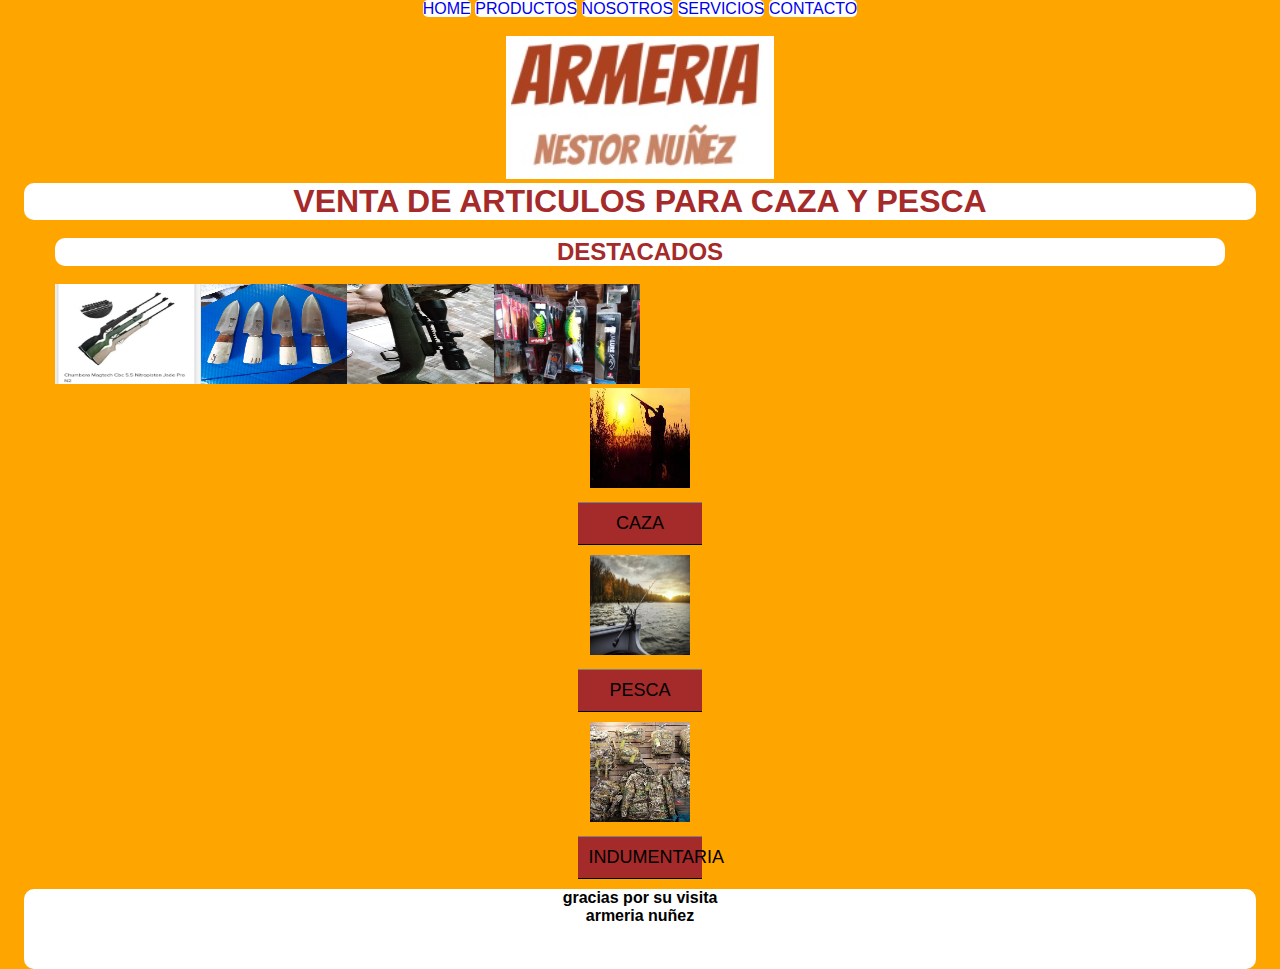
==== index.html @ 603bfd66 "second commit" ====
<!DOCTYPE html>
<html lang="en">
<head>
    <meta charset="UTF-8">
    <meta http-equiv="X-UA-Compatible" content="IE=edge">
    <meta name="viewport" content="width=device-width, initial-scale=1.0">
    <link rel="stylesheet" href="./assets/css/style.css">
    <link rel="shortcut icon" href="./photos/favicon.jpg" type="image/x-icon">
    <title>Document</title>
</head>
<body>
    <header> 
        <nav>
            <ul class="menu">
                <a href="index.html">Home</a>
                <a href="./pages/productos.html">Productos</a>
                <a href="./pages/nosotros.html">Nosotros</a>
                <a href="./pages/servicios.html">Servicios</a>
                <a href="./pages/contacto.html">Contacto</a>
            </ul>
        </nav>       
    </header>
    <br>
    <p class="titulo">
        <img src="./photos/logo.jpg" alt="content">
        <h1>venta de articulos para caza y pesca</h1>
    </p>
<br>
    <section class="roll-in-left">  
        <h2>destacados</h2>
<br>
        <ul>
            <li><img src="./photos/chumberas.jpg" alt="surtidos de chumberas" width="100px" height="100"></li>
            <li><img src="./photos/cuchillos.jpg" alt="surtido de cuchillos" width="100px" height="100"></li>
            <li><img src="./photos/miras.jpg" alt="surtido de miras" width="100px" height="100"></li>
            <li><img src="./photos/señuelos.jpg" alt="surtido de señuelos" width="100px" height="100"></li>
        </ul>
    </section>   
    <section>
        <article>
            <img src="./photos/cazador.jpg" alt="articulos de caza" width="100px" height="100">
            <ul class="desplegable">
                <li><a href="#">caza</a>
                    <ul>
                        <li><a href="#">miras</a></li>
                        <li><a href="#">armas</a></li>
                        <li><a href="#">cuchillos</a></li>
                        <li><a href="#">accesorios</a></li>
                    </ul>
                </li>   
            </ul>
        </article>    
        <article>
            <img src="./photos/pesca.jpg" alt="articulos de pesca" width="100px" height="100">
            <ul class="desplegable">
                <li><a href="#">pesca</a>
                    <ul>
                        <li><a href="#">reels</a></li>
                        <li><a href="#">cañas</a></li>
                        <li><a href="#">señuelos</a></li>
                        <li><a href="#">accesorios</a></li>
                    </ul>
                </li>   
            </ul>
        </article>        
        
        <article>
            <img src="./photos/indumentaria.jpg" alt="indumentaria de caza y pesca" width="100px"height="100">
            <ul class="desplegable">
                <li><a href="#">indumentaria</a>
                    <ul>
                        <li><a href="#">masculino</a></li>
                        <li><a href="#">femenino</a></li>
                        <li><a href="#">niños</a></li>
                        <li><a href="#">calzado</a></li>
                        <li><a href="#">gorros</a></li>
                    </ul>
                </li>   
            </ul>
        </article>
    </section>

    <footer id="footer">
        <p>gracias por su visita</p>
        <p class="pag">armeria nuñez</p>
    </footer>
</body>
</html>
---- assets/css/style.css ----
header a{ 
    background-color: white;
    width: 100px;
    height: 100px;
    border-radius: 5px;
    text-decoration: none;
    text-transform: uppercase;
}
h1{
    background-color: white;
    color: brown;
    text-align: center;
    width: 100%;
    height: auto;;
    border-radius: 10px;
    font-family: Impact, Haettenschweiler, 'Arial Narrow Bold', sans-serif;
    text-transform: uppercase;
}
h2{
    background-color: white;
    color: brown;
    text-align: center;
    width: 100%;
    height: auto;;
    border-radius: 10px;
    font-family: Impact, Haettenschweiler, 'Arial Narrow Bold', sans-serif;
    text-transform: uppercase;
}

body{
    background-color: orange;
    text-align: center;
    color: black;
    font-family: Impact, Haettenschweiler, 'Arial Narrow Bold', sans-serif;
    padding: 0 1.5em;
}

.content{
    max-width: 1170px;
    margin-left: auto;
    margin-right: auto;
    padding: 1.5em;
}
.roll-in-left{
    width: 95%;
    margin: auto;
    overflow: hidden;
}
.roll-in-left ul{
    display: flex;
    padding: 0;
    width: 50%; 
}
.roll-in-left li {
	width: 100%;
	list-style: none;
}
.roll-in-left img {
	width: 100%;
}
.roll-in-left li {
	-webkit-animation: roll-in-left 0.6s ease-out both;
	animation: roll-in-left 0.6s ease-out both;
}
@-webkit-keyframes roll-in-left {
    0% {
    -webkit-transform: translateX(-800px) rotate(-540deg);
    transform: translateX(-800px) rotate(-540deg);
    opacity: 0;
    }
    100% {
    -webkit-transform: translateX(0) rotate(0deg);
    transform: translateX(0) rotate(0deg);
    opacity: 1;
    }
}
@keyframes roll-in-left {
    0% {
    -webkit-transform: translateX(-800px) rotate(-540deg);
    transform: translateX(-800px) rotate(-540deg);
    opacity: 0;
    }
    100% {
    -webkit-transform: translateX(0) rotate(0deg);
    transform: translateX(0) rotate(0deg);
    opacity: 1;
    }
}
ul.desplegable *{
    margin: 0px;
    padding: 0px;
    border: 0px;
    text-transform: uppercase;
}
ul.desplegable{
    margin: 10px auto;
    padding: 0;
    list-style: none;
    width: 10%;
    font-size: 18px;
}
ul.desplegable li{
    list-style: none;
}
ul.desplegable li a{
    display: block;
    padding: 10px 10px 10px 10px;
    background: brown;
    color: black;
    border-bottom: 1px solid black;
    border-top: 1px solid gray;
    text-decoration: none;
    box-sizing: border-box
}
ul.desplegable li ul{
    max-height: 0;
    margin: 0;
    padding: 0;
    list-style: none;
    overflow: hidden;
    transition: .3s all ease-in;
}
ul.desplegable li li a{
    padding: 10px 10px 10px 10px;
    background: coral;
    color: black;
    font-size: 16px;
    border: 0;
    border-bottom: 1px solid wheat;
    box-sizing: border-box;
}
ul.desplegable li li:last-child a{
    border-bottom: 0;
}
ul.desplegable li:hover ul{
    max-height: 300px;
    transition: .3s all ease-in;
}
ul.desplegable li a:hover{
    background: gray;
    color: white;
}
ul label{
    text-transform: capitalize;
}
ul label.input{
    text-transform: capitalize;
}
footer{
    width: 100%;
    height: 80px;
    background-color: white;
    color: black;
    text-align: center; 
    font-weight: bold;
    border-radius: 10px;
}
footer a{
    text-transform: uppercase;
}
footer a.pag{
    text-transform: capitalize;
}
*{
    margin: 0;
    padding: 0;
    box-sizing: border-box;
}
.galeria{
    min-height: 800px;
    width: 100%;
    background-color: orange;
    display: grid;
    padding: 20px;
    gap:10px;
}
.img{
    background-color: orange;
    border: 2px solid black;
    border-radius: 7px;
    box-shadow: 0 0 5px #333;
    transition: all 0.7s;
}
.img:hover{
    transform: scale(1.15);
    transition: all 0.5s;
}
.img1{
    background-color: red;
    background-image: url(/photos/img1.jpeg);
    background-position: center;
    background-size: cover;
}
.img2{
    background-color: blue;
    background-image: url(/photos/img2.jpeg);
    background-position: center;
    background-size: cover;
}
.img3{
    background-color: brown;
    background-image: url(/photos/img3.jpeg);
    background-position: center;
    background-size: cover;
}
.img4{
    background-color: green;
    background-image: url(/photos/img4.jpeg);
    background-position: center;
    background-size: cover;
}
.img5{
    background-color: violet;
    background-image: url(/photos/img5.jpeg);
    background-position: center;
    background-size: cover;
}
.img6{
    background-color: gray;
    background-image: url(/photos/img6.jpeg);
    background-position: center;
    background-size: cover;
}
.img7{
    background-color:yellow;
    background-image: url(/photos/img7.jpeg);
    background-position: center;
    background-size: cover;
}
.img8{
    background-color: lightblue;
    background-image: url(/photos/img8.jpeg);
    background-position: center;
    background-size: cover;
}

.img9{
    background-color: white;
    background-image: url(/photos/img9.jpeg);
    background-position: center;
    background-size: cover;
}
@media only screen and (min-width:320px) and (max-width:479px){
    .img{
        height: 175px;
    }
}

@media only screen and (min-width:480) and (max-width:767px){
    .img{
        height:175px;
        grid-template-columns: 1fr 1fr 1fr;
    }
}

@media only screen and (min-width:768px){
    .img1{
        grid-column: 1/2;
        grid-row: 1/2;
    }
    .img2{
        grid-column: 2/3;
        grid-row: 1/2;
    }
    .img3{
        grid-column: 3/4;
        grid-row: 1/2;
    }
    .img4{
        grid-column: 1/2;
        grid-row: 2/3;
    }
    .img5{
        grid-column: 2/3;
        grid-row: 2/3;
    }
    .img6{
        grid-column: 3/4;
        grid-row: 2/3;
    }
    .img7{
        grid-column: 1/2;
        grid-row: 3/4;
    }
    .img8{
        grid-column: 2/3;
        grid-row: 3/4;
    }

    .img9{
        grid-column: 3/4;
        grid-row: 3/4;
    }
}
.contact-wrapper {
    box-shadow: 0 0 20px 0 rgba(255, 255, 255);
}
.contact-wrapper > *{
    padding: 1em;
}
.contact-form {
    background:red;
}
.contact-form {
    margin: 0;
}
.contact-form form {
    display: grid;
    grid-template-columns: 1fr 1fr;
}
.contact-form form .block{
    grid-column: 1 / 3;
}
.contact-form form p {
    margin: 0;
    padding: 1em;
}
.contact-form form button,
.contact-form form input,
.contact-form form textarea {
    width: 100%;
    padding: 7em;
    border: none;
    background: none;
    outline: 0;
    color: #fff;
    border-bottom: 1px solid #d63031;
}
.contact-form form button {
    background: #b70e21;
    border: 0;
    text-transform: uppercase;
    padding: 1em;
}
.contact-form form button: hover,
.contacto-form form input: focus {
    background: #d63031;
    color: #fff;
    transition: background-color 1 ease-out;
    outline: 0;
}

.contact-info {
    background: white;
}
.contact-info h4,
.contact-info ul,
.contact-info p{ 
    text-align: center;
    margin: 0 0 1rem 0;
}

.contact-form ul{
    list-style: none;
    padding: 0;
}

.contact-form ul li{
    padding: .3em;
}

@media (min-width 700px){
    body{
        padding: 0 4rem;
    }

    .contact-wrapper{
        display: grid;
        grid-template-columns: 2fr 1fr;
    }
    .contact-wrapper > * {
        padding: 2em;
    }

    .contact-info h4,
    .contact-info ul,
    .contact-info p {
        padding: 1em;
        text-align: left;
    }
}
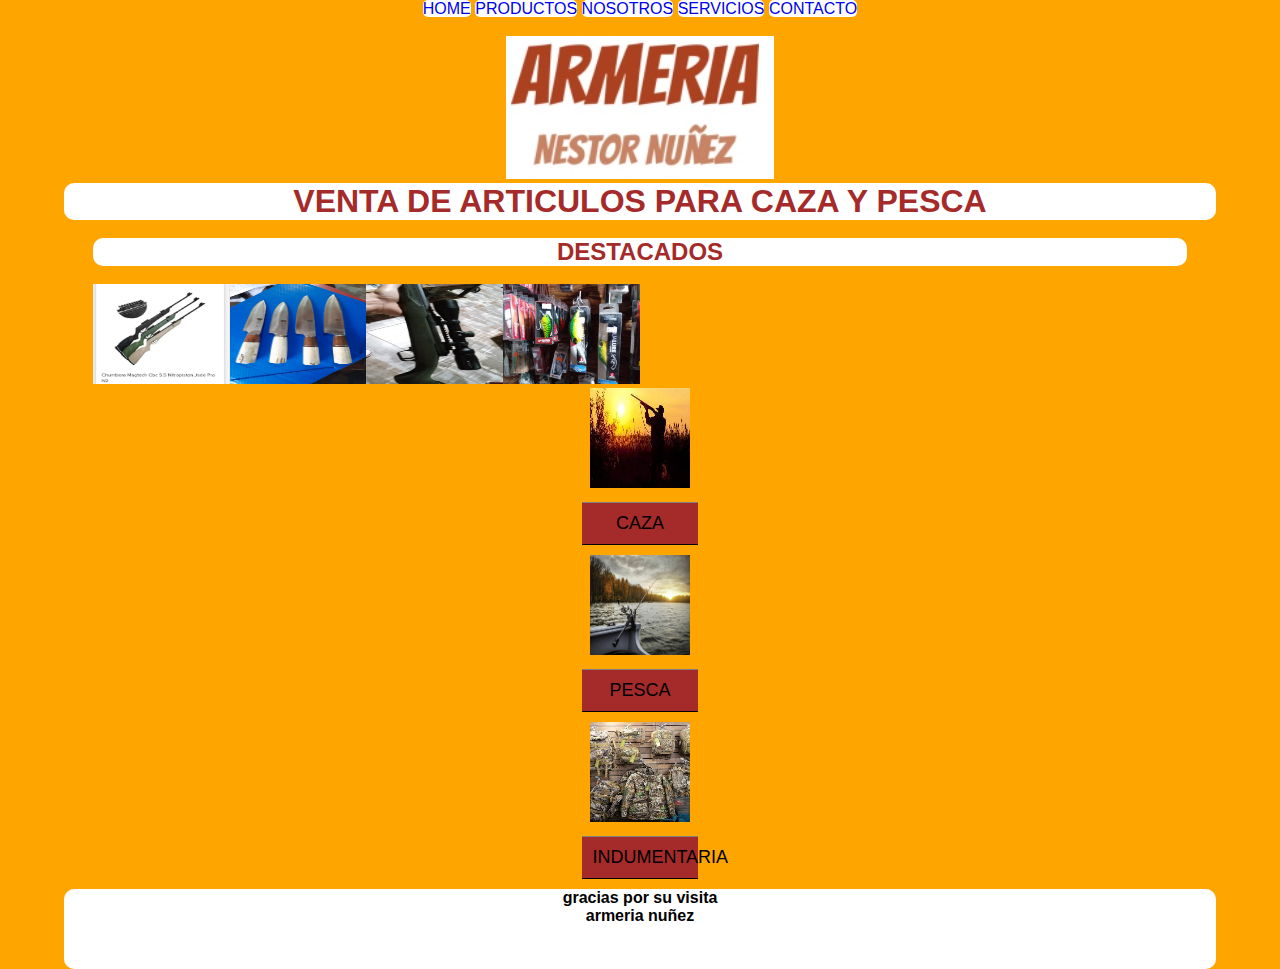
==== commit 531ff42c: "correcciones" ====
--- a/index.html
+++ b/index.html
@@ -22,7 +22,7 @@
     </header>
     <br>
     <p class="titulo">
-        <img src="./photos/logo.jpg" alt="content">
+        <img src="./photos/logo.jpg" alt="content" class="animacion">
         <h1>venta de articulos para caza y pesca</h1>
     </p>
 <br>
--- a/assets/css/style.css
+++ b/assets/css/style.css
@@ -332,8 +332,8 @@
     text-transform: uppercase;
     padding: 1em;
 }
-.contact-form form button: hover,
-.contacto-form form input: focus {
+.contact-form form button:hover
+.contacto-form form input:focus {
     background: #d63031;
     color: #fff;
     transition: background-color 1 ease-out;
@@ -359,11 +359,10 @@
     padding: .3em;
 }
 
-@media (min-width 700px){
+@media only screen and (min-width:700px){
     body{
         padding: 0 4rem;
     }
-
     .contact-wrapper{
         display: grid;
         grid-template-columns: 2fr 1fr;
@@ -371,12 +370,29 @@
     .contact-wrapper > * {
         padding: 2em;
     }
-
     .contact-info h4,
     .contact-info ul,
     .contact-info p {
         padding: 1em;
         text-align: left;
     }
-}
-
+
+
+.titulo {
+        -webkit-animation: roll-in-left 0.6s ease-out both;
+        animation: roll-in-left 0.6s ease-out both;
+    }
+    
+@keyframes titulo {
+        0% {
+        -webkit-transform: translateX(-800px) rotate(-540deg);
+        transform: translateX(-800px) rotate(-540deg);
+        opacity: 0;
+        }
+        100% {
+        -webkit-transform: translateX(0) rotate(0deg);
+        transform: translateX(0) rotate(0deg);
+        opacity: 1;
+        }
+    }
+}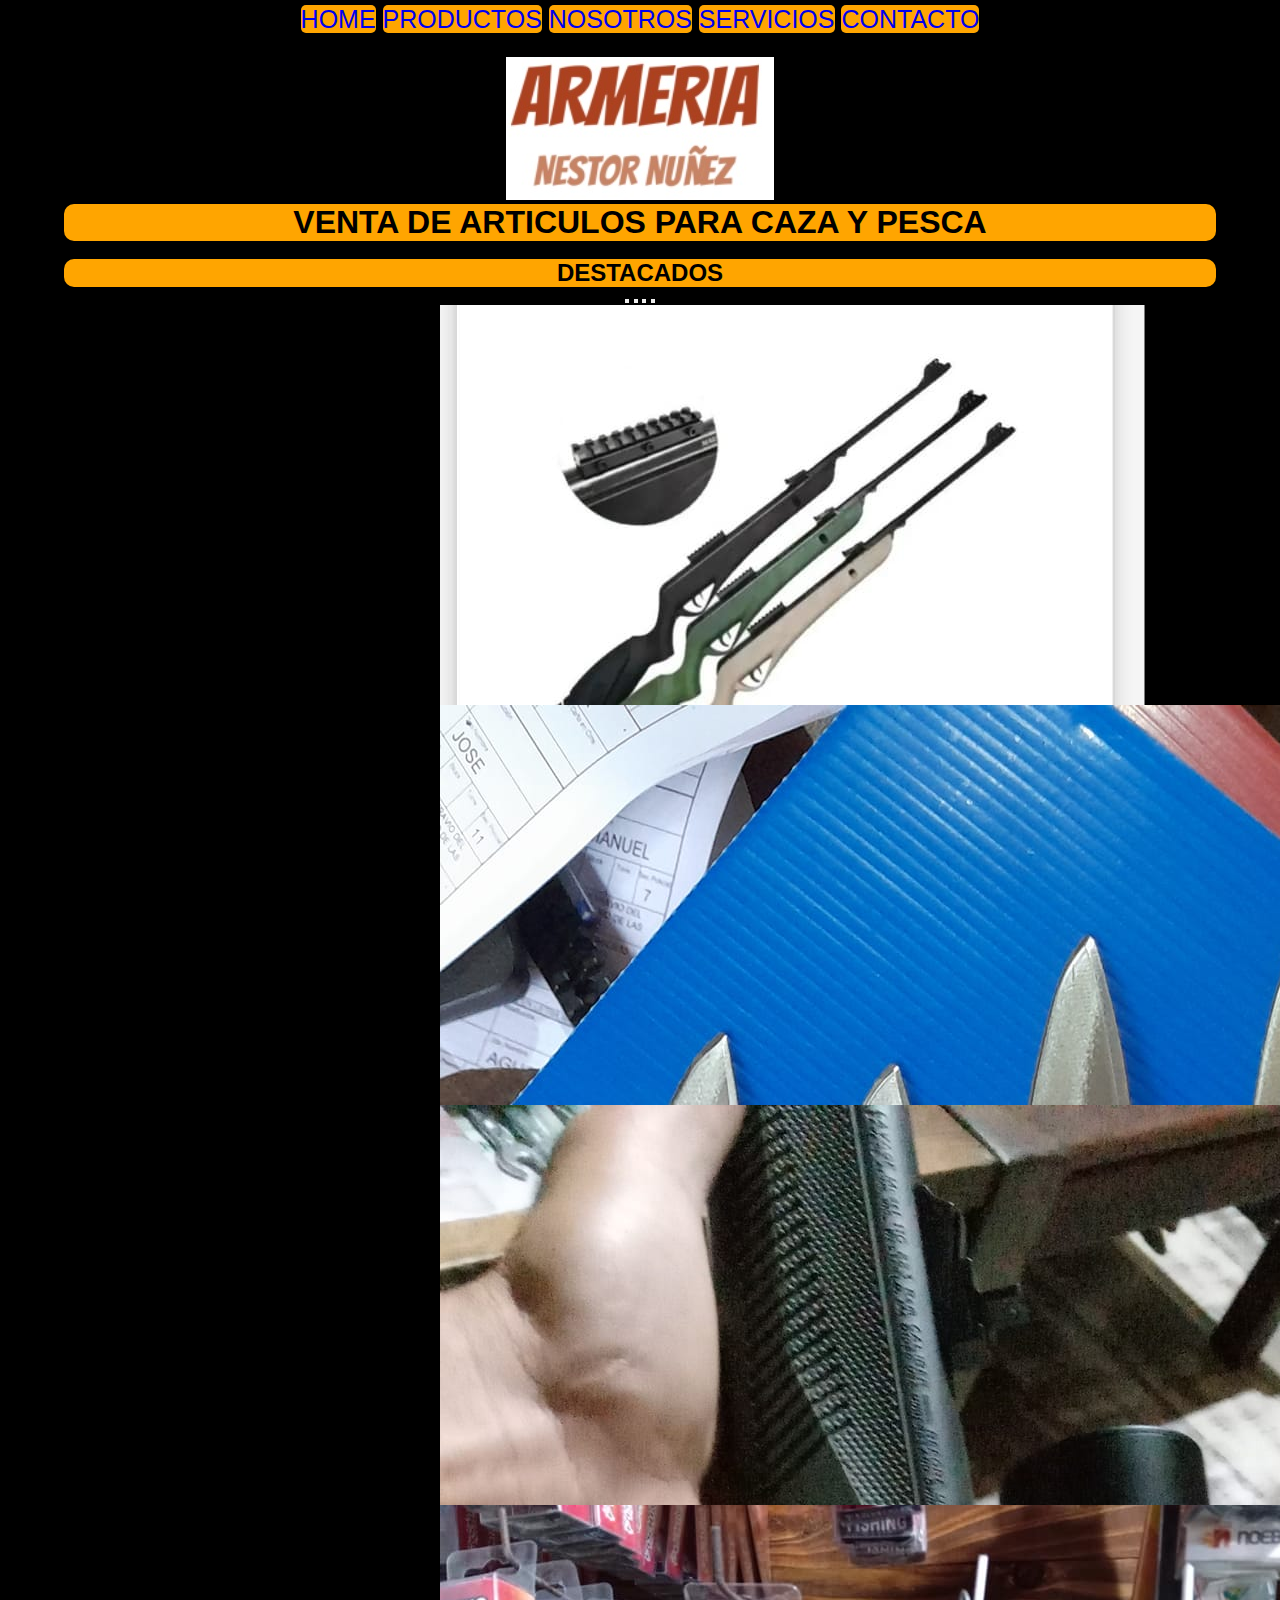
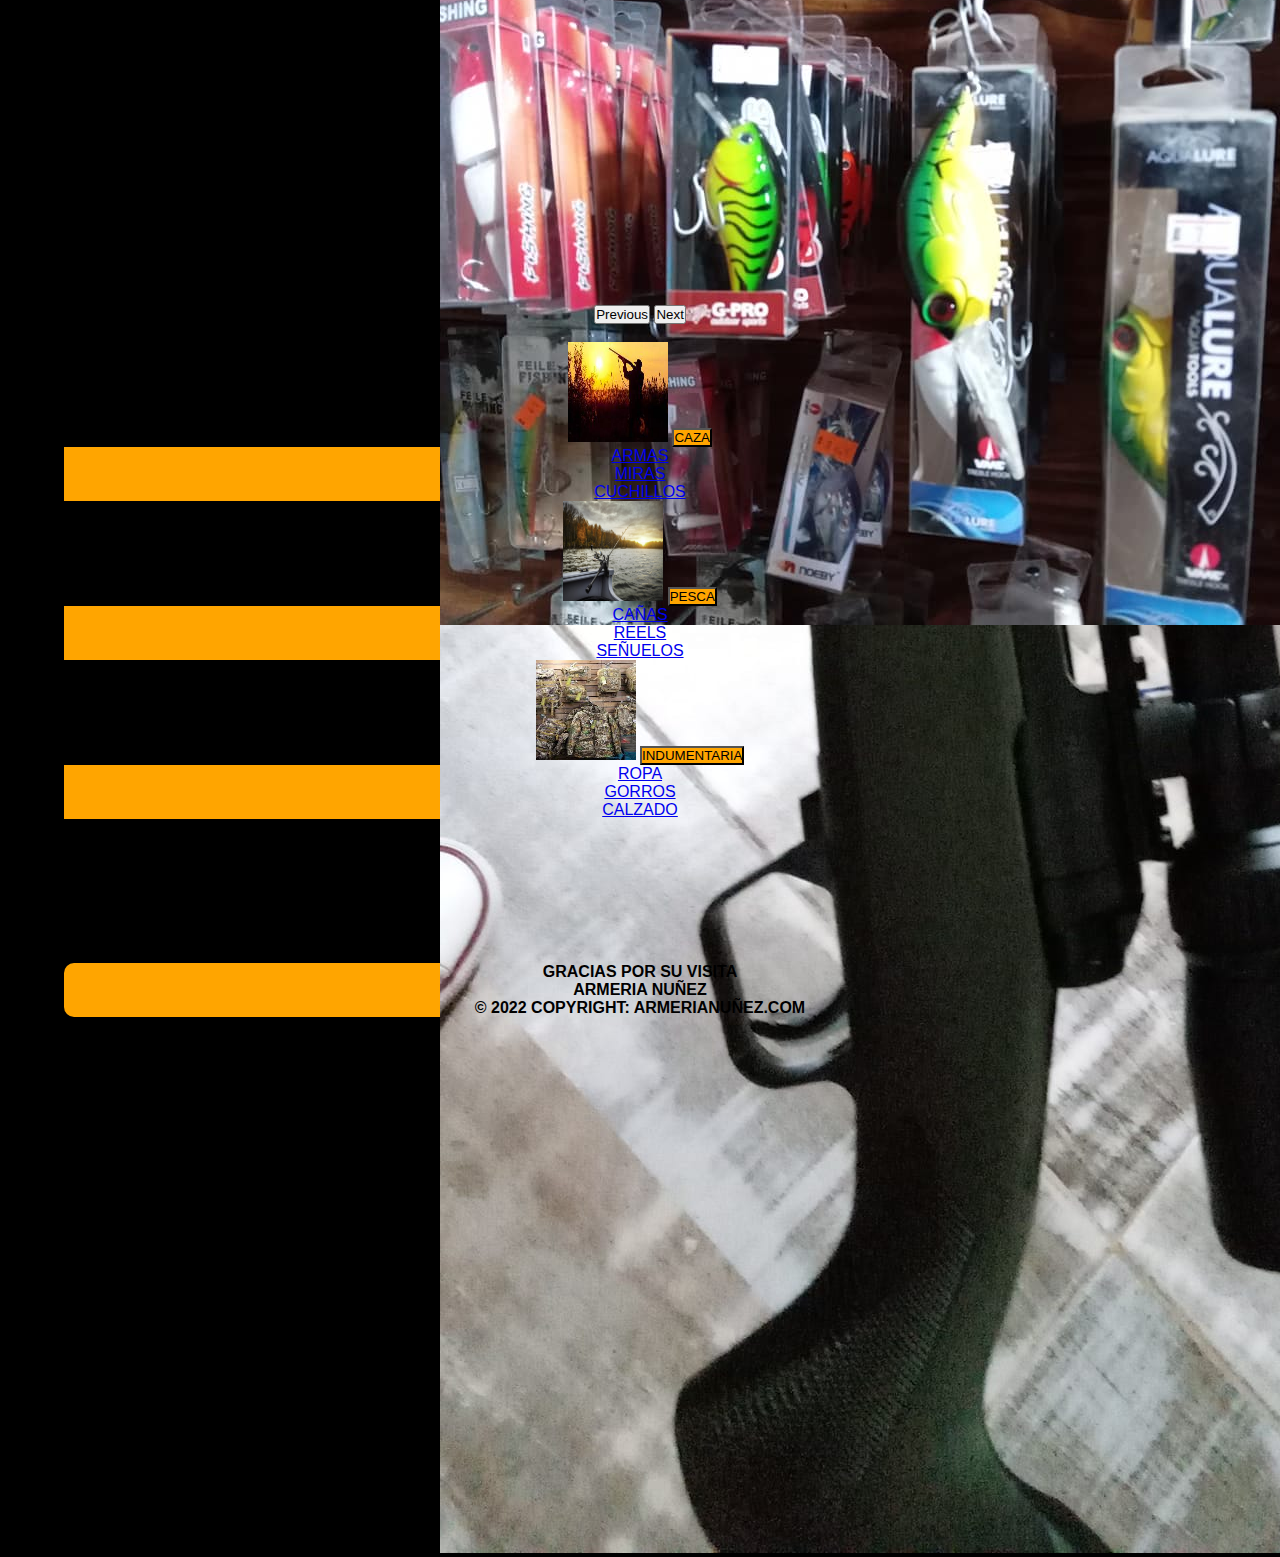
==== commit 33716ffc: "Trabajo en bootstrap y agregué photos." ====
--- a/index.html
+++ b/index.html
@@ -4,6 +4,7 @@
     <meta charset="UTF-8">
     <meta http-equiv="X-UA-Compatible" content="IE=edge">
     <meta name="viewport" content="width=device-width, initial-scale=1.0">
+    <link href="https://cdn.jsdelivr.net/npm/bootstrap@5.1.3/dist/css/bootstrap.min.css" rel="stylesheet" integrity="sha384-1BmE4kWBq78iYhFldvKuhfTAU6auU8tT94WrHftjDbrCEXSU1oBoqyl2QvZ6jIW3" crossorigin="anonymous">
     <link rel="stylesheet" href="./assets/css/style.css">
     <link rel="shortcut icon" href="./photos/favicon.jpg" type="image/x-icon">
     <title>Document</title>
@@ -11,7 +12,7 @@
 <body>
     <header> 
         <nav>
-            <ul class="menu">
+            <ul class="navegador">
                 <a href="index.html">Home</a>
                 <a href="./pages/productos.html">Productos</a>
                 <a href="./pages/nosotros.html">Nosotros</a>
@@ -19,70 +20,94 @@
                 <a href="./pages/contacto.html">Contacto</a>
             </ul>
         </nav>       
-    </header>
+    </header>    
     <br>
     <p class="titulo">
         <img src="./photos/logo.jpg" alt="content" class="animacion">
         <h1>venta de articulos para caza y pesca</h1>
     </p>
 <br>
-    <section class="roll-in-left">  
+    <section>  
         <h2>destacados</h2>
+        <div id="carouselExampleIndicators" class="carousel slide" data-bs-ride="carousel">
+            <div class="carousel-indicators">
+                <button type="button" data-bs-target="#carouselExampleIndicators" data-bs-slide-to="0" class="active" aria-current="true" aria-label="Slide 1"></button>
+                <button type="button" data-bs-target="#carouselExampleIndicators" data-bs-slide-to="1" aria-label="Slide 2"></button>
+                <button type="button" data-bs-target="#carouselExampleIndicators" data-bs-slide-to="2" aria-label="Slide 3"></button>
+                <button type="button" data-bs-target="#carouselExampleIndicators" data-bs-slide-to="3" aria-label="Slide 4"></button>
+            </div>
+        <div class="carousel-inner">
+            <div class="carousel-item active">
+                <img src="./photos/chumberas.jpg" class="d-block w-100" alt="surtido de chumberas">
+            </div>
+            <div class="carousel-item">
+                <img src="./photos/cuchillos.jpg" class="d-block w-100" alt="surtido de cuchillos">
+            </div>
+            <div class="carousel-item">
+                <img src="./photos/miras.jpg" class="d-block w-100" alt="surtido de miras">
+            </div>
+            <div class="carousel-item">
+                <img src="./photos/señuelos.jpg" class="d-block w-100" alt="surtido de señuelos">
+            </div>
+        </div>
+        <button class="carousel-control-prev" type="button" data-bs-target="#carouselExampleIndicators" data-bs-slide="prev">
+            <span class="carousel-control-prev-icon" aria-hidden="true"></span>
+            <span class="visually-hidden">Previous</span>
+        </button>
+        <button class="carousel-control-next" type="button" data-bs-target="#carouselExampleIndicators" data-bs-slide="next">
+            <span class="carousel-control-next-icon" aria-hidden="true"></span>
+            <span class="visually-hidden">Next</span>
+        </button>
+        </div>
+    </section>  
+<br>    
+    <div class="btn-group">
+        <img src="./photos/cazador.jpg" alt="articulos de caza" width="100px" height="100">
+        <button class="btn btn-secondary dropdown-toggle" type="button" id="dropdownMenuButton" data-bs-toggle="dropdown" aria-expanded="false">
+        Caza
+        </button>
+        <ul class="dropdown-menu" aria-labelledby="dropdownMenuButton">
+            <li><a class="dropdown-item" href="#">armas</a></li>
+            <li><a class="dropdown-item" href="#">miras</a></li>
+            <li><a class="dropdown-item" href="#">cuchillos</a></li>
+        </ul>
+    </div>
+    <div class="btn-group">
+        <img src="./photos/pesca.jpg" alt="articulos de pesca" width="100px" height="100">
+        <button type="button" class="btn btn-secondary dropdown-toggle" data-bs-toggle="dropdown" aria-expanded="false">
+        Pesca
+        </button>
+        <ul class="dropdown-menu dropdown-menu-end">
+            <li><a class="dropdown-item" href="#">cañas</a></li>
+            <li><a class="dropdown-item" href="#">reels</a></li>
+            <li><a class="dropdown-item" href="#">señuelos</a></li>
+        </ul>
+    </div>
+    <div class="btn-group">
+        <img src="./photos/indumentaria.jpg" alt="indumentaria de caza y pesca" width="100px"height="100">
+        <button type="button" class="btn btn-secondary dropdown-toggle" data-bs-toggle="dropdown" data-bs-display="static" aria-expanded="false">
+        Indumentaria
+        </button>
+        <ul class="dropdown-menu dropdown-menu-lg-end">
+            <li><a class="dropdown-item" href="#">ropa</a></li>
+            <li><a class="dropdown-item" href="#">gorros</a></li>
+            <li><a class="dropdown-item" href="#">calzado</a></li>
+        </ul>
+    </div>
 <br>
-        <ul>
-            <li><img src="./photos/chumberas.jpg" alt="surtidos de chumberas" width="100px" height="100"></li>
-            <li><img src="./photos/cuchillos.jpg" alt="surtido de cuchillos" width="100px" height="100"></li>
-            <li><img src="./photos/miras.jpg" alt="surtido de miras" width="100px" height="100"></li>
-            <li><img src="./photos/señuelos.jpg" alt="surtido de señuelos" width="100px" height="100"></li>
-        </ul>
-    </section>   
-    <section>
-        <article>
-            <img src="./photos/cazador.jpg" alt="articulos de caza" width="100px" height="100">
-            <ul class="desplegable">
-                <li><a href="#">caza</a>
-                    <ul>
-                        <li><a href="#">miras</a></li>
-                        <li><a href="#">armas</a></li>
-                        <li><a href="#">cuchillos</a></li>
-                        <li><a href="#">accesorios</a></li>
-                    </ul>
-                </li>   
-            </ul>
-        </article>    
-        <article>
-            <img src="./photos/pesca.jpg" alt="articulos de pesca" width="100px" height="100">
-            <ul class="desplegable">
-                <li><a href="#">pesca</a>
-                    <ul>
-                        <li><a href="#">reels</a></li>
-                        <li><a href="#">cañas</a></li>
-                        <li><a href="#">señuelos</a></li>
-                        <li><a href="#">accesorios</a></li>
-                    </ul>
-                </li>   
-            </ul>
-        </article>        
-        
-        <article>
-            <img src="./photos/indumentaria.jpg" alt="indumentaria de caza y pesca" width="100px"height="100">
-            <ul class="desplegable">
-                <li><a href="#">indumentaria</a>
-                    <ul>
-                        <li><a href="#">masculino</a></li>
-                        <li><a href="#">femenino</a></li>
-                        <li><a href="#">niños</a></li>
-                        <li><a href="#">calzado</a></li>
-                        <li><a href="#">gorros</a></li>
-                    </ul>
-                </li>   
-            </ul>
-        </article>
-    </section>
+<br>
+<br>
+<br>
+<br>
+<br>
+<br>
+<br>
+    <footer class="footer">
+        <p>gracias por su visita</p>
+        <p>armeria nuñez</p>
+        <p>© 2022 Copyright: armerianuñez.com</p>
+    </footer>
 
-    <footer id="footer">
-        <p>gracias por su visita</p>
-        <p class="pag">armeria nuñez</p>
-    </footer>
+<script src="https://cdn.jsdelivr.net/npm/bootstrap@5.1.3/dist/js/bootstrap.bundle.min.js" integrity="sha384-ka7Sk0Gln4gmtz2MlQnikT1wXgYsOg+OMhuP+IlRH9sENBO0LRn5q+8nbTov4+1p" crossorigin="anonymous"></script>
 </body>
 </html>--- a/assets/css/style.css
+++ b/assets/css/style.css
@@ -1,14 +1,19 @@
 header a{ 
-    background-color: white;
+    background-color: orange;
     width: 100px;
     height: 100px;
     border-radius: 5px;
     text-decoration: none;
     text-transform: uppercase;
 }
+.navegador {
+    font-size: 25px;
+    padding: 5px;
+    font-style: black;
+}
 h1{
-    background-color: white;
-    color: brown;
+    background-color: orange;
+    color: black;
     text-align: center;
     width: 100%;
     height: auto;;
@@ -17,8 +22,8 @@
     text-transform: uppercase;
 }
 h2{
-    background-color: white;
-    color: brown;
+    background-color: orange;
+    color: black;
     text-align: center;
     width: 100%;
     height: auto;;
@@ -28,9 +33,9 @@
 }
 
 body{
-    background-color: orange;
+    background-color: black;
     text-align: center;
-    color: black;
+    color: orange;
     font-family: Impact, Haettenschweiler, 'Arial Narrow Bold', sans-serif;
     padding: 0 1.5em;
 }
@@ -41,126 +46,37 @@
     margin-right: auto;
     padding: 1.5em;
 }
-.roll-in-left{
-    width: 95%;
-    margin: auto;
-    overflow: hidden;
-}
-.roll-in-left ul{
-    display: flex;
-    padding: 0;
-    width: 50%; 
-}
-.roll-in-left li {
-	width: 100%;
-	list-style: none;
-}
-.roll-in-left img {
-	width: 100%;
-}
-.roll-in-left li {
-	-webkit-animation: roll-in-left 0.6s ease-out both;
-	animation: roll-in-left 0.6s ease-out both;
-}
-@-webkit-keyframes roll-in-left {
-    0% {
-    -webkit-transform: translateX(-800px) rotate(-540deg);
-    transform: translateX(-800px) rotate(-540deg);
-    opacity: 0;
-    }
-    100% {
-    -webkit-transform: translateX(0) rotate(0deg);
-    transform: translateX(0) rotate(0deg);
-    opacity: 1;
-    }
-}
-@keyframes roll-in-left {
-    0% {
-    -webkit-transform: translateX(-800px) rotate(-540deg);
-    transform: translateX(-800px) rotate(-540deg);
-    opacity: 0;
-    }
-    100% {
-    -webkit-transform: translateX(0) rotate(0deg);
-    transform: translateX(0) rotate(0deg);
-    opacity: 1;
-    }
-}
-ul.desplegable *{
-    margin: 0px;
-    padding: 0px;
-    border: 0px;
-    text-transform: uppercase;
-}
-ul.desplegable{
-    margin: 10px auto;
-    padding: 0;
-    list-style: none;
-    width: 10%;
-    font-size: 18px;
-}
-ul.desplegable li{
-    list-style: none;
-}
-ul.desplegable li a{
-    display: block;
-    padding: 10px 10px 10px 10px;
-    background: brown;
-    color: black;
-    border-bottom: 1px solid black;
-    border-top: 1px solid gray;
-    text-decoration: none;
-    box-sizing: border-box
-}
-ul.desplegable li ul{
-    max-height: 0;
-    margin: 0;
-    padding: 0;
-    list-style: none;
-    overflow: hidden;
-    transition: .3s all ease-in;
-}
-ul.desplegable li li a{
-    padding: 10px 10px 10px 10px;
-    background: coral;
-    color: black;
-    font-size: 16px;
-    border: 0;
-    border-bottom: 1px solid wheat;
-    box-sizing: border-box;
-}
-ul.desplegable li li:last-child a{
-    border-bottom: 0;
-}
-ul.desplegable li:hover ul{
-    max-height: 300px;
-    transition: .3s all ease-in;
-}
-ul.desplegable li a:hover{
-    background: gray;
-    color: white;
-}
+.dropdown-menu {
+    background-color: orange;
+    text-transform: uppercase;
+    color: black;
+} 
+
+.dropdown-toggle {
+    background-color: orange;
+    color: black;
+    text-transform: uppercase;
+}
+
 ul label{
     text-transform: capitalize;
 }
 ul label.input{
     text-transform: capitalize;
 }
-footer{
-    width: 100%;
-    height: 80px;
-    background-color: white;
+footer {
+    width: 100%;
+    background-color: orange;
     color: black;
     text-align: center; 
     font-weight: bold;
     border-radius: 10px;
 }
-footer a{
-    text-transform: uppercase;
-}
-footer a.pag{
-    text-transform: capitalize;
-}
+footer p{
+    text-transform: uppercase;
+    font-family: Impact, Haettenschweiler, 'Arial Narrow Bold', sans-serif;
+}
+
 *{
     margin: 0;
     padding: 0;
@@ -187,56 +103,56 @@
 }
 .img1{
     background-color: red;
-    background-image: url(/photos/img1.jpeg);
+    background-image: url(../photos/img1.jpeg);
     background-position: center;
     background-size: cover;
 }
 .img2{
     background-color: blue;
-    background-image: url(/photos/img2.jpeg);
+    background-image: url(../photos/img2.jpeg);
     background-position: center;
     background-size: cover;
 }
 .img3{
     background-color: brown;
-    background-image: url(/photos/img3.jpeg);
+    background-image: url(../photos/img3.jpeg);
     background-position: center;
     background-size: cover;
 }
 .img4{
     background-color: green;
-    background-image: url(/photos/img4.jpeg);
+    background-image: url(../photos/img4.jpeg);
     background-position: center;
     background-size: cover;
 }
 .img5{
     background-color: violet;
-    background-image: url(/photos/img5.jpeg);
+    background-image: url(../photos/img5.jpeg);
     background-position: center;
     background-size: cover;
 }
 .img6{
     background-color: gray;
-    background-image: url(/photos/img6.jpeg);
+    background-image: url(../photos/img6.jpeg);
     background-position: center;
     background-size: cover;
 }
 .img7{
     background-color:yellow;
-    background-image: url(/photos/img7.jpeg);
+    background-image: url(../photos/img7.jpeg);
     background-position: center;
     background-size: cover;
 }
 .img8{
     background-color: lightblue;
-    background-image: url(/photos/img8.jpeg);
+    background-image: url(../photos/img8.jpeg);
     background-position: center;
     background-size: cover;
 }
 
 .img9{
     background-color: white;
-    background-image: url(/photos/img9.jpeg);
+    background-image: url(../photos/img9.jpeg);
     background-position: center;
     background-size: cover;
 }
@@ -376,7 +292,6 @@
         padding: 1em;
         text-align: left;
     }
-
 
 .titulo {
         -webkit-animation: roll-in-left 0.6s ease-out both;
@@ -395,4 +310,11 @@
         opacity: 1;
         }
     }
-}+}
+.carousel-item {
+    max-height: 400px;
+    max-width: 400px;
+}
+.carousel-inner {
+    justify-items: center;
+}
